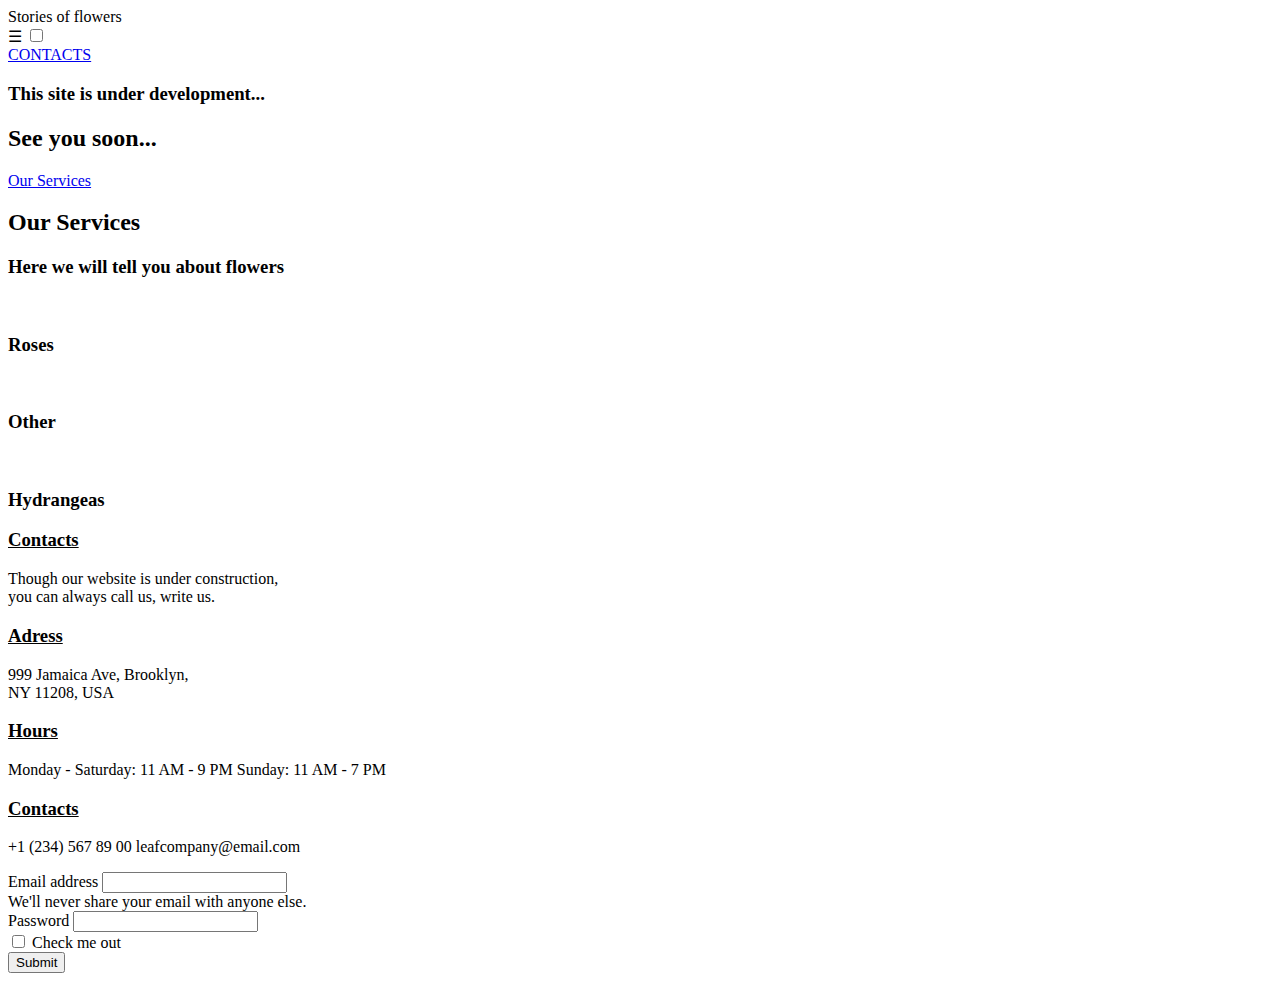
==== index.html @ 16608760 "Create index.html" ====
<!doctype html>
<html lang="en">

<head>
    <meta charset="UTF-8">
    <meta name="viewport" content="width=device-width, intial-scale=1.0">
    <link rel="shortcut icon" href="img/flowers_blue.jpeg" type="image/x-icon">
    <title>Stories of flowers</title>
    <script src="https://kit.fontawesome.com/ddd53d8b8e.js" crossorigin="anonymous"></script>
    <link href="https://cdn.jsdelivr.net/npm/bootstrap@5.0.2/dist/css/bootstrap.min.css" rel="stylesheet"
        integrity="sha384-EVSTQN3/azprG1Anm3QDgpJLIm9Nao0Yz1ztcQTwFspd3yD65VohhpuuCOmLASjC" crossorigin="anonymous">
    <link rel="stylesheet" href="styles.css">
</head>

<body>

    <header class="header">
        <nav class="header-nav">
            <div class="container">


                <div class="header-logo">Stories of flowers</div>
                <label class="burger-icon" for="burger-checkbox">☰</label>
                <input type="checkbox" id="burger-checkbox">
                <div class="header-nav_menu">

                    <a class="contacts" href="#cont">CONTACTS</a>
                    <a class="youtube" href="http://youtube.com">
                        <i class="fa-brands fa-youtube"></i></a>
                    <a class="facebook" href="http://facebook.com">
                        <i class="fa-brands fa-facebook"></i></a>
                    <a class="instagram" href="http://instagram.com">
                        <i class="fa-brands fa-instagram"></i></a>

                </div>
            </div>
        </nav>


        <div class="header_banner">
            <h3 class="header_banner_h3">
                This site is under development...
            </h3>
            <h2 class="header_banner_h2">
                See you soon...
            </h2>

            <nav class="header_banner_button">
                <a class="link button" href="#our-serv">Our Services</a>

            </nav>

        </div>
        </div>
        </nav>
    </header>
    <main class="main">
        <section class="Our_Services">
            <h2 id="our-serv" class="services_h2">
                Our Services
            </h2>
            <h3 class="services_subheader">
                Here we will tell you about flowers
            </h3>
            <div class="services_img">
                <article class="services_location">
                    <a href="index1.html">
                        <img width="500" class="services_location_img" src="img/flower_rose.jpeg" alt=""></a>
                    <h3 class="services_h3">Roses</h3>
                    <!-- <p class="services_p"> Rose, rosehip — genus and cultural form of plants of the rose family, deciduous, rarely evergreen bushes up to 4 meters tall.<br> Wild plants primarily in temperate climates. <br>About 300-400 species of wild rose are known. <br>Plants usually have the form of a bush or vine. -->
                    <!-- </p> -->
                </article>
                <article class="services_location">
                    <a href="index2.html">
                    <img width="500" class="services_location_img" src="img/Flower_poster_2.jpeg" alt=""></a>
                    <h3 class="services_h3">Other</h3>
                    <!-- <p class="services_p">Build a strong brand around your<br> business to evolve and scale up.</p> -->
                </article>
                <article class="services_location">
                    <a href="index3.html">
                    <img width="500" class="services_location_img" src="img/fl.jpeg" alt=""></a>
                    <h3 class="services_h3">Hydrangeas</h3>
                    <!-- <p class="services_p">Hydrangea is a genus of flowering plants<br> of the Hydrangea family, which has about 70-75 species.<br> The name hydrangea is given<br> in honor of Princess Hortense, the sister of Prince <br>Karl-Heinrich Nassau-Siegen of the Holy Roman Empire.</p> -->
                </article>
            </div>

        </section>


    </main>

    <footer class="footer">
        <div class="footer_contacts">
            <h3 id="cont" class="footer_contacts_h2"><u>Contacts</u></h3>
            <p>Though our website is under construction,<br> you can always call us, write us.
            </p>
            <h3 class="footer_adress"><u>Adress</u></h3>
            <p class="footer_sub_adress">999 Jamaica Ave, Brooklyn,<br>
                NY 11208, USA</p>
            <h3 class="footer_hours"><u>Hours</u></h3>
            <p class="footer_sub_hours">Monday - Saturday: 11 AM - 9 PM
                Sunday: 11 AM - 7 PM</p>
            <h3 class="footer_contacts"><u>Contacts</u></h3>
            <p class="footer_sub_contacts">+1 (234) 567 89 00
                leafcompany@email.com</p>

        </div>
        <form class="form">
            <div class="mb-3">
                <label for="exampleInputEmail1" class="form-label">Email address</label>
                <input type="email" class="form-control" id="exampleInputEmail1" aria-describedby="emailHelp">
                <div id="emailHelp" class="form-text">We'll never share your email with anyone else.</div>
            </div>
            <div class="mb-3">
                <label for="exampleInputPassword1" class="form-label">Password</label>
                <input type="password" class="form-control" id="exampleInputPassword1">
            </div>
            <div class="mb-3 form-check">
                <input type="checkbox" class="form-check-input" id="exampleCheck1">
                <label class="form-check-label" for="exampleCheck1">Check me out</label>
            </div>
            <button type="submit" class="btn btn-primary">Submit</button>
        </form>

    </footer>
    <script src="https://cdn.jsdelivr.net/npm/bootstrap@5.0.2/dist/js/bootstrap.bundle.min.js"
        integrity="sha384-MrcW6ZMFYlzcLA8Nl+NtUVF0sA7MsXsP1UyJoMp4YLEuNSfAP+JcXn/tWtIaxVXM"
        crossorigin="anonymous"></script>
        <script src="script.js"></script>

</body>

</html>
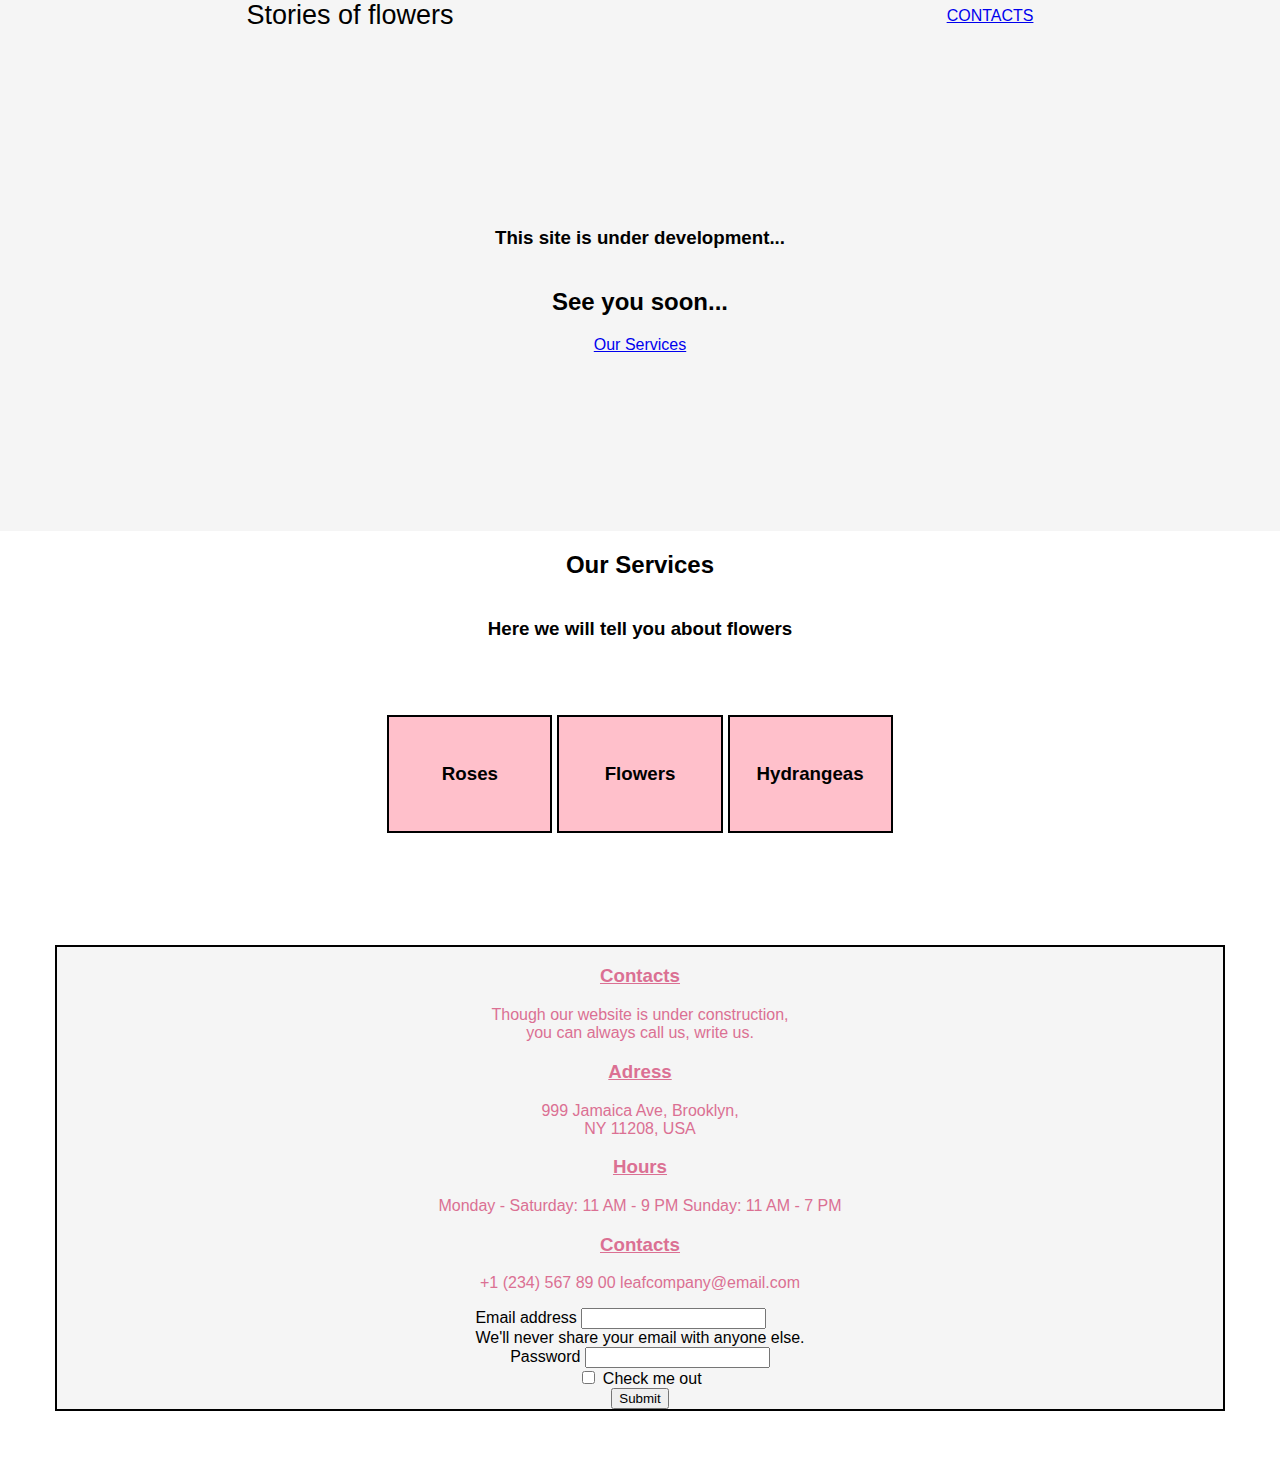
==== commit 7a24c39f: "Update index.html" ====
--- a/index.html
+++ b/index.html
@@ -4,7 +4,7 @@
 <head>
     <meta charset="UTF-8">
     <meta name="viewport" content="width=device-width, intial-scale=1.0">
-    <link rel="shortcut icon" href="img/flowers_blue.jpeg" type="image/x-icon">
+    <link rel="shortcut icon" href="flowers_blue.jpeg" type="image/x-icon">
     <title>Stories of flowers</title>
     <script src="https://kit.fontawesome.com/ddd53d8b8e.js" crossorigin="anonymous"></script>
     <link href="https://cdn.jsdelivr.net/npm/bootstrap@5.0.2/dist/css/bootstrap.min.css" rel="stylesheet"
@@ -65,20 +65,20 @@
             <div class="services_img">
                 <article class="services_location">
                     <a href="index1.html">
-                        <img width="500" class="services_location_img" src="img/flower_rose.jpeg" alt=""></a>
+                        <img width="500" class="services_location_img" src="https://images.unsplash.com/photo-1559759708-d6e99b50f0e9?ixlib=rb-1.2.1&ixid=MnwxMjA3fDB8MHxwaG90by1wYWdlfHx8fGVufDB8fHx8&auto=format&fit=crop&w=2535&q=80" alt=""></a>
                     <h3 class="services_h3">Roses</h3>
                     <!-- <p class="services_p"> Rose, rosehip — genus and cultural form of plants of the rose family, deciduous, rarely evergreen bushes up to 4 meters tall.<br> Wild plants primarily in temperate climates. <br>About 300-400 species of wild rose are known. <br>Plants usually have the form of a bush or vine. -->
                     <!-- </p> -->
                 </article>
                 <article class="services_location">
                     <a href="index2.html">
-                    <img width="500" class="services_location_img" src="img/Flower_poster_2.jpeg" alt=""></a>
-                    <h3 class="services_h3">Other</h3>
+                    <img width="500" class="services_location_img" src="https://images.unsplash.com/photo-1615744455875-7ad33653e8c4?ixlib=rb-1.2.1&ixid=MnwxMjA3fDB8MHxwaG90by1wYWdlfHx8fGVufDB8fHx8&auto=format&fit=crop&w=687&q=80" alt=""></a>
+                    <h3 class="services_h3">Flowers</h3>
                     <!-- <p class="services_p">Build a strong brand around your<br> business to evolve and scale up.</p> -->
                 </article>
                 <article class="services_location">
                     <a href="index3.html">
-                    <img width="500" class="services_location_img" src="img/fl.jpeg" alt=""></a>
+                    <img width="500" class="services_location_img" src="https://images.unsplash.com/photo-1531875565264-5b473e59fa07?ixlib=rb-1.2.1&ixid=MnwxMjA3fDB8MHxwaG90by1wYWdlfHx8fGVufDB8fHx8&auto=format&fit=crop&w=687&q=80" alt=""></a>
                     <h3 class="services_h3">Hydrangeas</h3>
                     <!-- <p class="services_p">Hydrangea is a genus of flowering plants<br> of the Hydrangea family, which has about 70-75 species.<br> The name hydrangea is given<br> in honor of Princess Hortense, the sister of Prince <br>Karl-Heinrich Nassau-Siegen of the Holy Roman Empire.</p> -->
                 </article>
--- a/styles.css
+++ b/styles.css
@@ -0,0 +1,129 @@
+img {
+  display: block;
+  width: 100%;
+}
+
+body {
+  margin: auto;
+  margin-top: auto;
+  padding: 0%;
+  padding-top: 0%;
+}
+
+:root {
+  font-family: "DotGothic16", sans-serif;
+}
+
+.header_banner {
+  background-image: url(https://thumbs.dreamstime.com/b/%D0%BA%D1%80%D0%B0%D1%81%D0%B8%D0%B2%D1%8B%D0%B9-%D0%BB%D1%83%D0%B3-%D0%BB%D0%B5%D1%82%D0%BE%D0%BC-%D0%B8%D0%BB%D0%B8-%D0%B2%D0%B5%D1%81%D0%BD%D0%BE%D0%B9-%D1%81-%D0%B3%D0%BE%D0%BB%D1%83%D0%B1%D1%8B%D0%BC%D0%B8-%D1%86%D0%B2%D0%B5%D1%82%D0%B0%D0%BC%D0%B8-%D0%BD%D0%B5%D0%B7%D0%B0%D0%B1%D1%83%D0%B4%D0%BE%D0%BA-%D0%BB%D0%B5%D1%82%D0%B0%D1%8E%D1%89%D0%B8%D0%B9-182636005.jpg);
+  background-size: cover;
+  background-position: center;
+  background-attachment: fixed;
+  min-height: 500px;
+  display: flex;
+  flex-direction: column;
+  align-items: center;
+  justify-content: center;
+  
+}
+.header {
+  background-color: whitesmoke;
+}
+
+.Our_Services {
+  background-position: center;
+  display: flex;
+  flex-direction: column;
+  align-items: center;
+}
+.services_location {
+  background-position: center;
+  display: flex;
+  flex-direction: column;
+  align-items: center;
+}
+
+#burger-checkbox {
+  display: none;
+}
+
+.header-logo {
+  font-size: 27px;
+}
+
+@media (min-width: 700px) {
+  .burger-icon {
+    display: none;
+  }
+}
+@media (min-width: 700px) {
+  .container {
+    display: flex;
+    flex-direction: row;
+    align-items: center;
+    justify-content: space-around;
+    flex: 1;
+  }
+}
+
+@media (max-width: 700px) {
+  .header-nav_menu {
+    display: none;
+  }
+}
+
+/* @media (min-width: 700px) {
+  .header-logo {
+    width: 10px;
+  }
+} */
+
+@media (max-width: 700px) {
+  .container {
+    display: flex;
+
+    align-items: center;
+    justify-content: space-around;
+  }
+}
+
+.services_location {
+  border: 2px solid;
+
+  background-color: pink;
+  padding: 27px;
+}
+
+.services_img {
+  margin: 57px;
+}
+
+@media (min-width: 640px) {
+  .services_img {
+    display: grid;
+    grid-template-columns: 1fr 1fr;
+    gap: 5px;
+  }
+}
+@media (min-width: 860px) {
+  .services_img {
+    grid-template-columns: 1fr 1fr 1fr;
+  }
+}
+.footer_contacts {
+  text-align: center;
+  color: palevioletred;
+}
+
+.form {
+  background-position: center;
+  display: flex;
+  flex-direction: column;
+  align-items: center;
+}
+
+.footer {
+  background-color: whitesmoke;
+  margin: 55px;
+  border: 2px solid;
+}
